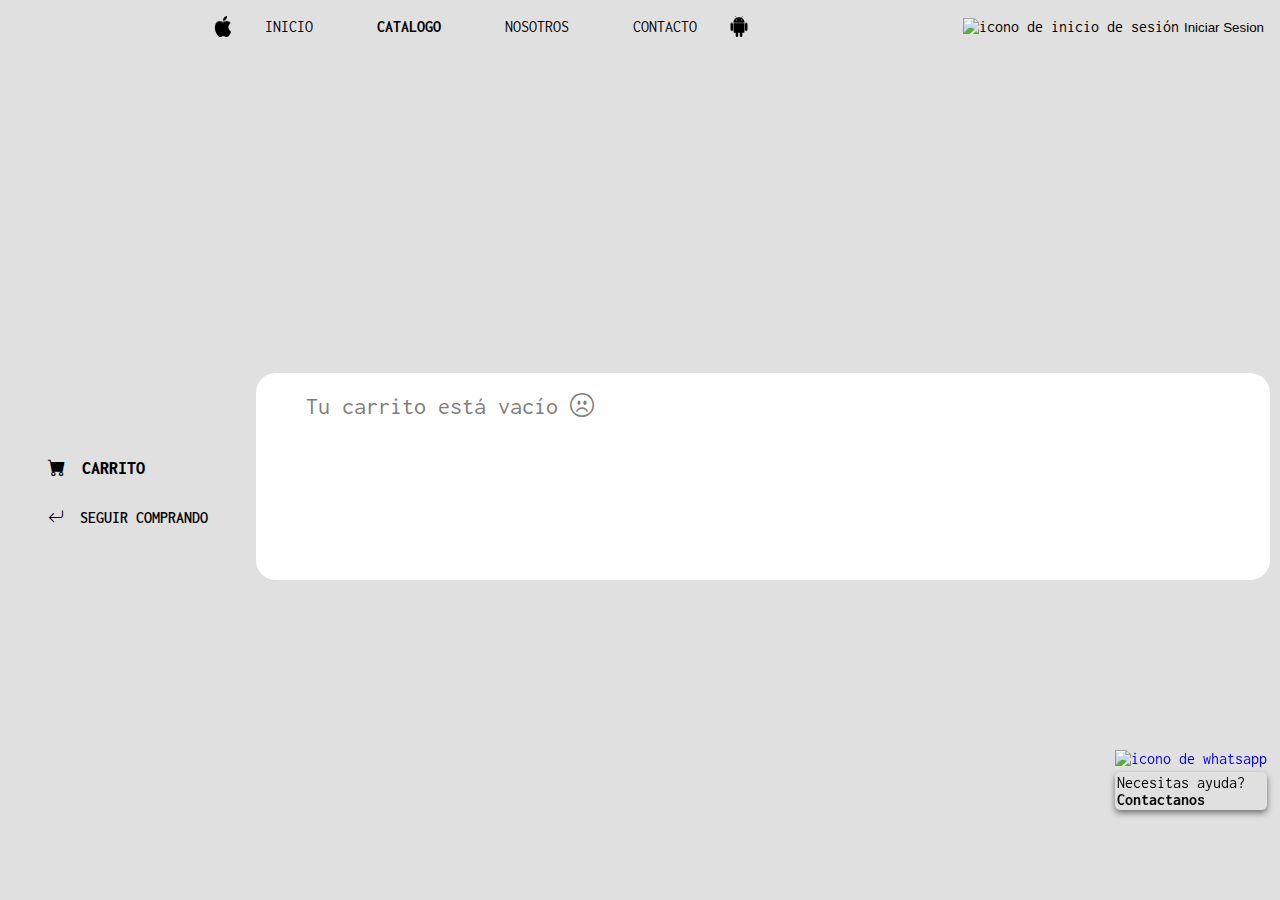
==== Pages/carrito.html @ 7a63a70e "mas estilos en carrito.html" ====
<!DOCTYPE html>
<html lang="en">
<head>
    <meta charset="UTF-8">
    <meta name="viewport" content="width=device-width, initial-scale=1.0">
    <!-- JS -->
    <script defer src="../Js/carrito.js"></script>
    <!-- CSS -->
    <link rel="stylesheet" href="../Style/style.css">
    <!-- FONTS -->
    <link rel="preconnect" href="https://fonts.googleapis.com">
    <link rel="preconnect" href="https://fonts.gstatic.com" crossorigin>
    <link href="https://fonts.googleapis.com/css2?family=Inconsolata:wght@200..900&family=Pixelify+Sans:wght@400..700&display=swap" rel="stylesheet">
    <!-- ICONOS BOOTSTRAP -->
    <link rel="stylesheet" href="https://cdn.jsdelivr.net/npm/bootstrap-icons@1.11.3/font/bootstrap-icons.min.css">
    <title>Carrito</title>
</head>
<body>
    <header>
        <div class="logo">
            <i class="bi bi-arrow-left"></i>
        </div>
        <div class="menuPrincipal">
            <img src="../assets/icons/apple.png" alt="icono apple">
            <ul class="menuPrincipalLista">
                <li><a href="../index.html">Inicio</a></li>
                <li class="selected"><a href="./catalogo.html">Catalogo</a></li>
                <li><a href="./nosotros.html">Nosotros</a></li>
                <li><a href="./contacto.html">Contacto</a></li>
            </ul>
            <img src="../assets/icons/android.png" alt="icono celular">
        </div>
        <div class="menuHidden"> 
            <input type="checkbox" class="toggle"> 
            <nav class="menu">
                <ul>   
                    <li><a href="../index.html">inicio</a></li>
                    <li><a href="../Pages/catalogo.html">Catalogo</a></li>
                    <li><a href="../Pages/nosotros.html">Nosotros</a></li>
                    <li><a href="../Pages/contacto.html">Contacto</a></li>
                </ul>
            </nav>     
        </div>
        <div class="log">
            <img src="../assets/icons/sesion.png" alt="icono de inicio de sesión">
            <div class="logIn">
                <button class="botonLog"><a id="botonCambiar" href="./login.html">Iniciar Sesion</a></button>
            </div>
            <div class="logOut"></div>
        </div>
    </header>
    <main class="mainCompras">
        <aside class="listado">
            <nav>
                <ul class="marcas">
                    <li> 
                        <a class="botonMenu botonCarrito active" href="./carrito.html"><i class="bi bi-cart-fill"></i>Carrito</span></a>
                    </li>
                    <li>
                        <a class="botonMenu botonVolver" href="./catalogo.html"><i class="bi bi-arrow-return-left"></i></i>Seguir comprando</a>
                    </li>
                </ul>
            </nav>
        </aside>
        <section id="items">
            <div id="mensajeCarrito"></div>
            
        </section>
    </main>
    <footer>
        <section class="whatsapp">
            <a href="https://web.whatsapp.com/????/es" target="_blank">
                <img src="../assets/icons/social.png" alt="icono de whatsapp">
                <p>Necesitas ayuda?<br><b>Contactanos</b></p>
            </a>
        </section>
    </footer>
</body>
</html>
---- Style/style.css ----
:root {
  --clr-white:rgb(255, 255, 255);
  --clr-pale:rgb(224, 224, 224);
  --clr-black:rgb(0, 0, 0);
  --clr-grey:rgb(128, 126, 126);
  --clr-darkGrey: rgb(53, 53, 53);
  --clr-red: rgb(253, 48, 48);
}

* {
  margin: 0;
  padding: 0;
  box-sizing: border-box;
}

html, body {
    height: 100%;
    margin: 0;
    display: flex;
    flex-direction: column;
    justify-content: space-between;
    font-family: "Inconsolata", monospace;
    font-optical-sizing: auto;
    font-weight: 400;
    font-style: normal;
    font-variation-settings: "wdth" 100;
  }

body {
    background-color: var(--clr-pale);
}

h1, h2, h3, h4, p {
  cursor:default;
}


/*  *//*  *//*  *//*  *//*  *//*  *//*  *//* NAVBAR *//*  *//*  *//*  *//*  *//*  *//*  *//*  */

header{
  display: flex;
  flex-direction: row;
  justify-content: space-between;
}

.logo {
  color: var(--clr-pale);
}

.menuPrincipal {
  display: flex;
  flex-direction: row;
  padding: 1rem;
}

.menuPrincipal img {
  align-items: center;
}

.menuPrincipalLista{
  display: flex;
  justify-content: center;
}

.menuPrincipalLista li {
  margin: 0 30px;
}

.menuPrincipalLista a {
  position: relative;
  display: block;
  padding: 2px;
}

.menuPrincipalLista a::before {
  content: '';
  position: absolute;
  bottom: 0;
  left: 0;
  width: 100%;
  height: 2px;
  background: linear-gradient(to right, rgb(0, 0, 0), rgb(46, 46, 46), rgb(93, 93, 93));
  z-index: 1;
  transform: scaleX(0);
  transform-origin: center;
  transition: transform 0.5s ease-in-out;
}

.menuPrincipalLista a:hover::before {
  transform: scaleX(1);
}

.botonLog a {
  text-decoration: none;
  color: var(--clr-black);
}

ul li {
  list-style: none;
}

ul li a {
  text-decoration: none;
  list-style: none;
  color: var(--clr-black);
  text-transform: uppercase;
}

.selected a {
  color: var(--clr-black);
  font-weight: 700;
}

.log {
  display: flex;
  flex-direction: row;
  align-items: center;
  padding: 1rem;
}

.botonLog {
  border: none; 
  color: var(--clr-black);
  background-color: var(--clr-pale);
  padding-left: 5px;
  cursor:pointer;
}

.botonLog:hover {
  border: none; 
  color: var(--clr-black);
  background-color: var(--clr-pale);
  box-shadow: none;
}

.menuHidden {
  display: none;
  background-color: var(--clr-pale);
  width: 100%;
  margin: 0;
  padding: 5px 0; 
}

.menuHidden #toggle {
  cursor: pointer; 
}

.menuHidden label {
  cursor: pointer; 
}

.menuHidden .menu {
  padding: 0px 20px; 
}

.menuHidden .menu ul {
  display: flex;
  flex-direction: row;
  justify-content: space-evenly;
  height: 100%; 
}

.menuHidden .menu ul li {
  padding-left: 5px;
  height: 100%;
  list-style: none; 
}

.menuHidden .menu ul li a {
  width: 100%;
  height: 100%;
  background-color: var(--clr-pale);
  font-size: large;
  font-weight: 900;
  text-decoration: none;
  color: var(--clr-grey);
  text-transform: uppercase;
  transition: all 300ms ease; 
}

.menuHidden .menu ul li a:hover {
  box-shadow: 0 0 10px 0 var(--clr-grey) inset, 0 0 10px 4px var(--clr-grey); 
}

.menuHidden .menu ul li img {
  padding-left: 10px; 
}

.header_inferior .menu ul .activo {
  color: rgba(80, 78, 78, 0.8); 
}

/*  *//*  *//*  *//*  *//*  *//*  *//* BODY *//*  *//*  *//*  *//*  *//*  *//*  *//*  *//*  */


.nombre {
  color: var(--clr-black);
}

.cabecera {
  display: flex;
  flex-direction: row;
  justify-content: space-between;
  padding: 200px 0 100px 0;
}

.titulo {
  padding-left: 150px;
  font-size: 3rem;
}

.titulo p {
  color: var(--clr-grey);
}

.marca {
  display: flex;
  flex-direction: row;
  justify-content: space-evenly;
}

.modelo p {
  font-weight: 700;
  font-size: 1.3rem;
  color: var(--clr-grey);
  text-align: center;
}

.modelo a {
  text-decoration: none;
  color: var(--clr-black);
}

.modelo a:hover {
  text-decoration: underline;
}

#publicidad {
  display: flex;
  justify-content:space-evenly;
  margin: 50px;
}

#publicidad img {
  transform: scale(1);
  transition: transform 0.5s ease-out, box-shadow 0.5s ease-out, border-radius 0.5s ease-out;
  box-shadow: 0px 4px 8px rgba(0, 0, 0, 0.3);
  border-radius: 15px;
}



#publicidad img:hover {
  transform: scale(1.02);
  transition: transform 0.3s ease;
  border-radius: 15px;
  box-shadow: 0px 6px 12px rgba(0, 0, 0, 0.4);
}

.seccion {
  margin: 150px 0 0 150px;
  font-size: 1.3rem;
}

.seccion p {
  color: var(--clr-grey);
}

/*  *//*  *//*  *//*  *//*  *//*  *//* BOTONES *//*  *//*  *//*  *//*  *//*  *//*  *//*  *//*  */

#botones {
  display: flex;
  flex-direction: row;
  justify-content:space-around;
  margin: 100px 0 200px 0;
}

.botones {
  background-color: var(--clr-white);
  border: 0.5px solid rgb(186, 186, 186);
  padding: 20px;
  border-radius: 15px;
  height: 200px;
  width: 200px;
}

.botones:hover {
  transform: scale(1.02);
  transition: transform 0.3s ease;
  border-radius: 15px;
  box-shadow: 0px 6px 12px rgba(0, 0, 0, 0.4);
}

.botones p {
  margin-top: 10px;
  color: var(--clr-black);
}

.botones a {
  text-decoration: none;
}

.botones h3 {
  color: var(--clr-black);
}

#auriculares {
  font-weight: 700;
  color: rgb(16, 209, 113);
}

#regalo {
  font-weight: 700;
  color: rgb(142, 140, 39);
}

#tarjeta {
  font-weight: 700;
  color: rgb(28, 84, 255);
}

/*  *//*  *//*  *//*  *//*  *//*  *//* FOOTER *//*  *//*  *//*  *//*  *//*  *//*  *//*  *//*  */

footer{
  width: 100%;
}

.footer {
  display: flex;
  justify-content: space-evenly;
  height: 150px;
  background-color: var(--clr-darkGrey);
  align-items: center;
}

.item1 a {
  text-decoration: none;
}

.item2 a {
  text-decoration: none;
}

.item3 a {
  text-decoration: none;
}

h4 {
  margin-bottom: 15px;
  color: var(--clr-grey);
}

h5 {
  color: var(--clr-white);
}

h5:hover {
  color: rgb(141, 141, 141);
}

/*  *//*  *//*  *//*  *//*  *//*  *//* BOTON WHATSAPP *//*  *//*  *//*  *//*  *//*  *//*  *//*  *//*  */

.whatsapp {
  position: fixed;
  bottom: 10%;
  right: 1%;
}

.whatsapp a {
  text-decoration: none;
}

.whatsapp p {
  color: var(--clr-black);
  background-color: var(--clr-pale);
  margin-top: 5px;
  padding: 2px;
  border-radius: 5px;
  box-shadow: 0px 3px 6px rgba(0, 0, 0, 0.5);
}

/*  *//*  *//*  *//*  *//*  *//*  *//* PAGINA EN CONSTRUCCION *//*  *//*  *//*  *//*  *//*  *//*  *//*  *//*  */

#construccion {
  background: url(../assets/images/en_desarrollo.png) no-repeat center;
}

/*  *//*  *//*  *//*  *//*  *//*  *//* PAGINA NOSOTROS *//*  *//*  *//*  *//*  *//*  *//*  *//*  *//*  *//*  */

#tituloNosotros {
  text-align: center;
  font-size: 3rem;
  color: var(--clr-grey);
  padding: 100px 0;

}

.nosotros {
  display: flex;
  flex-direction: row;
}

.nosotrosParrafo {
  font-size: 1rem;
  padding: 50px;
  text-align: justify;
}

.nosotros img {
  margin: 20px;
  border-radius: 1rem;
}

/*  *//*  *//*  *//*  *//*  *//*  *//* PAGINA CONTACTO *//*  *//*  *//*  *//*  *//*  *//*  *//*  *//*  *//*  */

#mainContacto {
  display: flex;
  flex-direction: row;
  justify-content: space-between;
}

#info {
  display: flex;
  flex-direction: column;
  align-items: center;
  justify-content: center;
  background-color: var(--clr-darkGrey);
  border-radius: 1rem;
  margin-left: 10px;
  transition: box-shadow 0.3s ease-in-out;
}

#info:hover{
  box-shadow: 5px 8px 16px rgba(0, 0, 0, 0.6);
}

#tituloContacto {
  color: var(--clr-white);
}

#tituloContacto2 {
  color: var(--clr-white);
}

#parrafoContacto {
  color: var(--clr-white);
  margin: 20px 100px;
  text-align:justify;
}

#formulario {
  display: flex;
  flex-direction: column;
  align-items: center;
}

form {
  padding: 30px 200px 0 200px;
  display: flex;
  flex-direction: column;
  align-items: center;
}

#nombreContacto, #apellidoContacto, #email, #telefono {
  width: 300px;
  height: 30px;
  background-color: var(--clr-pale);
  border-style: none;
  border-bottom-style: double;
}

input:focus {
  outline: none;
}

textarea {
  width: 300px;
  background-color: var(--clr-pale);
}

#enviar {
  border: none; 
  color: var(--clr-white); 
  padding: 14px 28px; 
  cursor: pointer; 
  border-radius: 5px; 
  margin: 5px;
  background-color: var(--clr-darkGrey);
  transition: box-shadow 0.3s ease-in-out;
}

#enviar:hover {
  color: var(--clr-black);
  background-color: rgb(175, 175, 175);
  box-shadow: 0px 8px 16px rgba(0, 0, 0, 0.3);
}

#estamos {
  font-size: 2rem;
  color: var(--clr-white);
}

/*  *//*  *//*  *//*  *//*  *//*  *//* PAGINA CATALOGO *//*  *//*  *//*  *//*  *//*  *//*  *//*  *//*  *//*  */

.mainCompras {
  display: grid;
  grid-template-columns: 1fr 4fr;
}

aside {
  padding: 3rem 2rem;
  padding-right: 0;
  position: sticky;
  top: 0;
  display: flex;
  flex-direction: column;
  justify-content: start;
}

.botonMenu {
  background-color: transparent;
  color: var(--clr-black);
  border: 0;
  font-size: 1rem;
  cursor: pointer;
  display: flex;
  align-items: center;
  gap: 1rem;
  padding: 1rem;
  font-size: 0.9rem;
  font-weight: 600;
}

.botonCarrito {
  font-size: 1.1rem;
  font-weight: 800;
  color: var(--clr-black);
  margin-top: 2rem;
}

#numero1 {
  background-color: var(--clr-black);
  color: var(--clr-pale);
  padding: .25rem;
  border-radius: .25rem;
}

#marcas {
  display: flex;
  flex-direction: column;
  gap: 0.5rem;
  position: fixed;
  text-transform: uppercase;
  font-weight: bold;
}

#marcas p {
  color: var(--clr-red);
  margin: 50px 0 20px 0;
}

#marcas li {
  cursor: pointer;
}

#items {
  display: flex;
  flex-direction: column;
  background-color: var(--clr-white);
  margin: 10px;
  margin-left: 0;
  border-radius: 20px;
  padding: 20px 0;
  overflow: hidden;
  max-width: 100%;
}

#items input{
  margin: 0 5px;
  width: 30%;
}

#items button{
  margin: 0 5px;
  padding: 6px;
}

.headCatalogo{
  display: flex;
  flex-direction: row;
  justify-content: start;
  align-items: center;
}

.headCatalogo #select1 {
  margin-right: 20px;
}

.headCatalogo #select2 {
  margin-left: 2px;
}

#tituloCatalogo {
  padding: 30px 0 30px 50px;
  color: var(--clr-grey);
  text-transform: uppercase;
}

#contenedorProductos{
  display: grid;
  grid-template-columns: repeat(4, 1fr);
  gap: 20px;
  padding: 20px;
  box-sizing: border-box;
  justify-items: center;
}

#contenedorProductos div h3{
  margin: 5px;
}

#contenedorProductos div p{
  margin: 2px 5px;
}

.contenedor {
  margin-left: 20px;
}

.productoImagen {
  max-width: 100%;
  border-radius: 30px;
}

.modelo {
  padding-bottom: 3px;
  text-transform: uppercase;
}

.precio {
  padding-bottom: 7px;
}

.agregar {
  border: 2px solid var(--clr-grey);
  border-radius: 5px;
  background-color:var(--clr-grey);
  color: var(--clr-pale);
  padding: 10px;
  text-transform: uppercase;
  cursor: pointer;
  margin-bottom: 20px;
  transition: box-shadow 0.3s ease-in-out;
}

.agregar:hover {
  color: var(--clr-black);
  background-color: rgb(175, 175, 175);
  box-shadow: 0px 8px 16px rgba(0, 0, 0, 0.3);
}

/*  *//*  *//*  *//*  *//*  *//*  *//* PAGINA CARRITO *//*  *//*  *//*  *//*  *//*  *//*  *//*  *//*  *//*  */

#items {
  background-color: var(--clr-white);
}

#items h4 {
  margin: 40px 40px 10px 40px;
  color: var(--clr-black);
  font-weight: bold;
  text-transform: uppercase;
}

#items #total {
  margin: 0 40px;
  color: rgb(255, 116, 116);
  width: fit-content;
  text-align: center;
}


#items #vaciar{
  margin: 40px 40px 10px 40px;
  border: 2px solid var(--clr-grey);
  border-radius: 5px;
  background-color:var(--clr-red);
  color: var(--clr-pale);
  padding: 10px;
  text-transform: uppercase;
  cursor: pointer;
  margin-bottom: 20px;
  transition: box-shadow 0.3s ease-in-out;
}

#items #vaciar:hover {
  color: var(--clr-black);
  background-color: rgb(255, 139, 139);
  box-shadow: 0px 8px 16px rgba(0, 0, 0, 0.3);
}

#items div{
  text-align: center;
}

.itemCarrito {
  display: flex;
  text-align: center;
  align-items: center;
  margin: 0 20px;
}

.itemCarrito div {
  width: 100%;
}

.botonVolver {
  font-size: 1rem;
}

#contenedorCarrito {
  display: flex;
  flex-direction: column;
  gap: 1.5rem;
  margin: 0 40px;
}

.carritoVacio {
  font-size: 1.5rem;
  color: var(--clr-grey);
  font-weight: 400;
  margin-left: 50px;
}

.carritoProductos {
  display: flex;
  flex-direction: column;
  gap: 1rem;
}

.carritoProducto {
  display: flex;
  justify-content: space-between;
  align-items: center;
  background-color: var(--clr-pale);
  color: var(--clr-grey);
  padding: .5rem;
  padding-right: 1.5rem;
  border-radius: 10px;
}

.carritoProducto div {
  width: 100%;
}

.carritoProducto div small {
  color: var(--clr-black);
  font-weight: bold;
}

.carritoProductoEliminar {
  border: 0;
  border-radius: 5px;
  background-color: transparent;
  color: rgb(255, 0, 0);
  cursor: pointer;
  background-color: var(--clr-white);
  padding: 5px;
  cursor: pointer;
}

.carritoProductoEliminar:hover {
  background-color: var(--clr-pale);
  box-shadow: 0px 2px 4px rgba(0, 0, 0, 0.3);
}

#total {
  color: var(--clr-black);
  font-weight: 900;
  caret-color: transparent;
  user-select: none; 
  pointer-events: none;
}

#deleteCarrito {
  color: var(--clr-white);
  background-color: var(--clr-red);
  padding: 2px;
  border-radius: 3px;
  border: 1px solid var(--clr-dark);
}

#deleteCarrito:hover {
  color: var(--clr-red);
  background-color: var(--clr-pale);
  box-shadow: 0px 8px 16px rgba(243, 40, 40, 0.3);
}

/*  *//*  *//*  *//*  *//*  *//*  *//* LOGIN *//*  *//*  *//*  *//*  *//*  *//*  *//*  *//*  *//*  */

.form {
  height: 100px;
  display: flex;
  align-items: center;
}

.tituloLogin {
  padding-bottom: 10px;
}

.formularioLogin{
  height: 65vh;
}

.formularioLogin input {
  width: 250px;
  height: 40px;
  background-color: var(--clr-pale);
  border: 2px solid var(--clr-grey);
  padding-left: 5px;
}

.formularioLogin input:focus {
  outline: none;
}

.textoLogin{
  padding: 10px 0;
}

.textoLogin a{
  text-decoration: none;
  color: var(--clr-black);
}

.botonLogin {
  border: 2px solid var(--clr-grey);
  border-radius: 5px;
  background-color:var(--clr-grey);
  color: var(--clr-pale);
  padding: 10px;
  text-transform: uppercase;
  cursor: pointer;
  margin-bottom: 20px;
  transition: box-shadow 0.3s ease-in-out;
}

.botonLogin:hover {
  color: var(--clr-black);
  background-color: rgb(175, 175, 175);
  box-shadow: 0px 8px 16px rgba(0, 0, 0, 0.3);
}

.form {
  display: flex;
  flex-direction: column;
}

#contrasenaIncorrecta {
  font-weight: bold;
  color: var(--clr-black);
}

#temporizador {
  display: flex;
  justify-content: center;
  align-items: center;
  margin-bottom: 10px;
}

#temporizador p {
  color: var(--clr-darkGrey);
  padding: 2px;
  border-radius: 5px;
  font-weight: bold;
}

#reloj {
  margin: 0 5px;
  font-weight: bold;
  font-size: large;
  color: var(--clr-red);
}


/*  *//*  *//*  *//*  *//*  *//*  *//* MEDIA QUERIES *//*  *//*  *//*  *//*  *//*  *//*  *//*  *//*  *//*  */

@media screen and (max-width: 1201px) {
 #publicidad {
    display: flex;
    flex-direction: column;
    align-items: center;
  }
  #uno {
    margin-bottom: 20px;
  }
}

@media screen and (max-width: 992px) {

}

@media screen and (max-width: 768px) {
  .menuPrincipal{
    display: none;
  }

  .menuHidden {
    display: block;
    background-color: var(--clr-pale);
    width: 100%;
    margin: 0;
    padding: 5px 0; 
  }

  .menuHidden label {
    display: initial;
  }

  .menuHidden .menu {
    top: 100%;
    left: 0;
    right: 0;
    display: none;
    padding: 0;
    margin: 0 0 0 30px;
  }

  .menuHidden .menu ul {
    display: flex;
    flex-direction: column;
    justify-content: space-evenly;

    height: 100%; 
  }

  .menuHidden .toggle:checked + label + .menu {
    display: block;
  }

  .titulo{
    padding-left: 100px;
    font-size: 2.5rem;
  }
  .seccion{
    margin-left: 100px;
  }
}

@media screen and (max-width: 600px) {
  
}
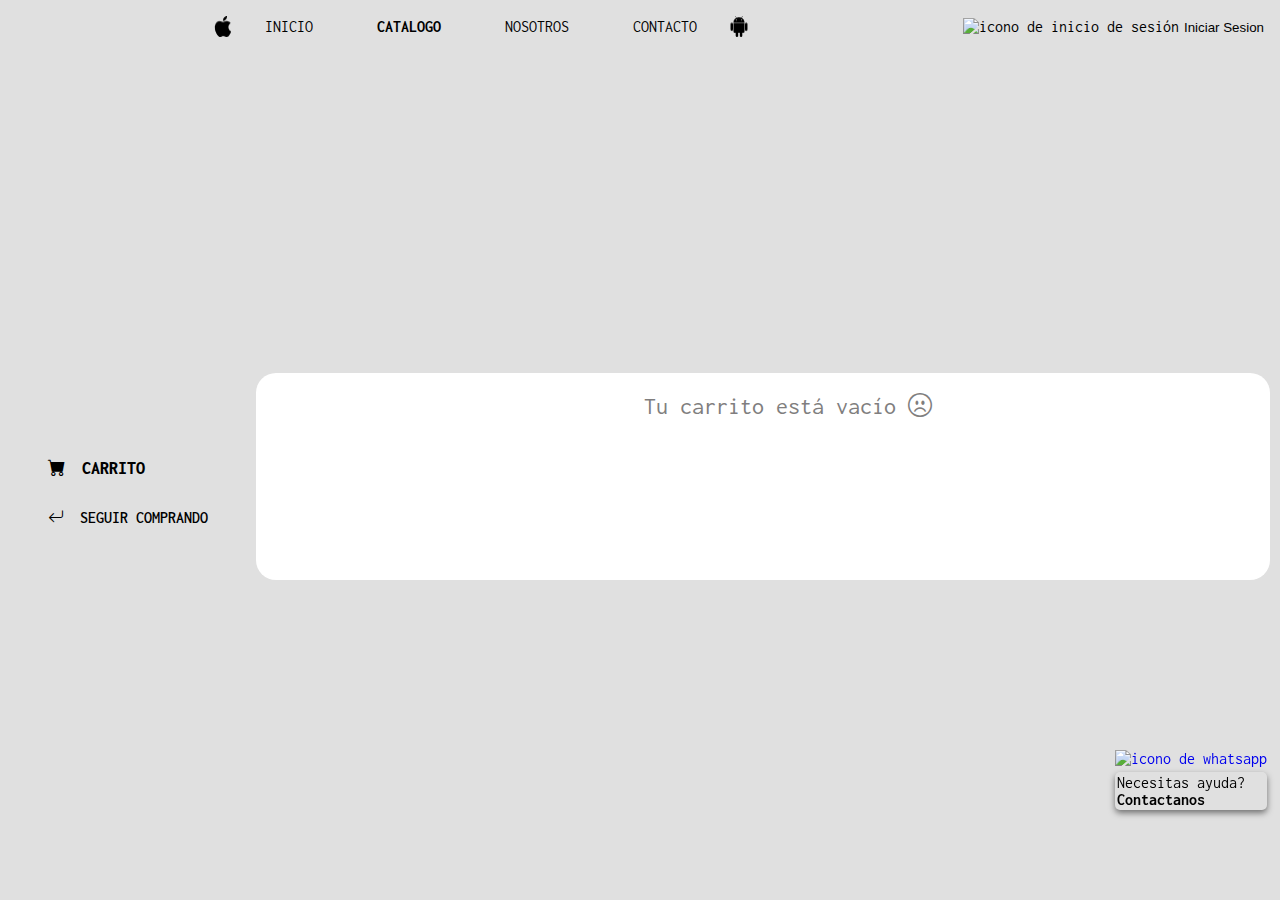
==== commit c7edff72: "boton finalizar compra" ====
--- a/Pages/carrito.html
+++ b/Pages/carrito.html
@@ -63,8 +63,8 @@
             </nav>
         </aside>
         <section id="items">
-            <div id="mensajeCarrito"></div>
-            
+            <div id="mensajeCarrito"></div> 
+            <div id="menuTotal"></div>   
         </section>
     </main>
     <footer>
--- a/Style/style.css
+++ b/Style/style.css
@@ -563,6 +563,10 @@
   cursor: pointer;
 }
 
+.marca-item:hover {
+  background-color: var(--clr-white);
+}
+
 #items {
   display: flex;
   flex-direction: column;
@@ -796,6 +800,28 @@
   box-shadow: 0px 8px 16px rgba(243, 40, 40, 0.3);
 }
 
+#finalizarCompra {
+  background-color: rgb(1, 59, 184);
+  padding: 2px;
+  border-radius: 3px;
+  border: 1px solid var(--clr-dark);
+}
+
+#finalizarCompra:hover {
+  color: var(--clr-darkGrey);
+  background-color: rgb(38, 84, 184);
+  box-shadow: 0px 8px 16px rgba(243, 40, 40, 0.3);
+}
+
+#finalizarCompra a {
+  text-decoration: none;
+  color: var(--clr-white);
+}
+
+#finalizarCompra a:hover {
+  color: var(--clr-white);
+}
+
 /*  *//*  *//*  *//*  *//*  *//*  *//* LOGIN *//*  *//*  *//*  *//*  *//*  *//*  *//*  *//*  *//*  */
 
 .form {
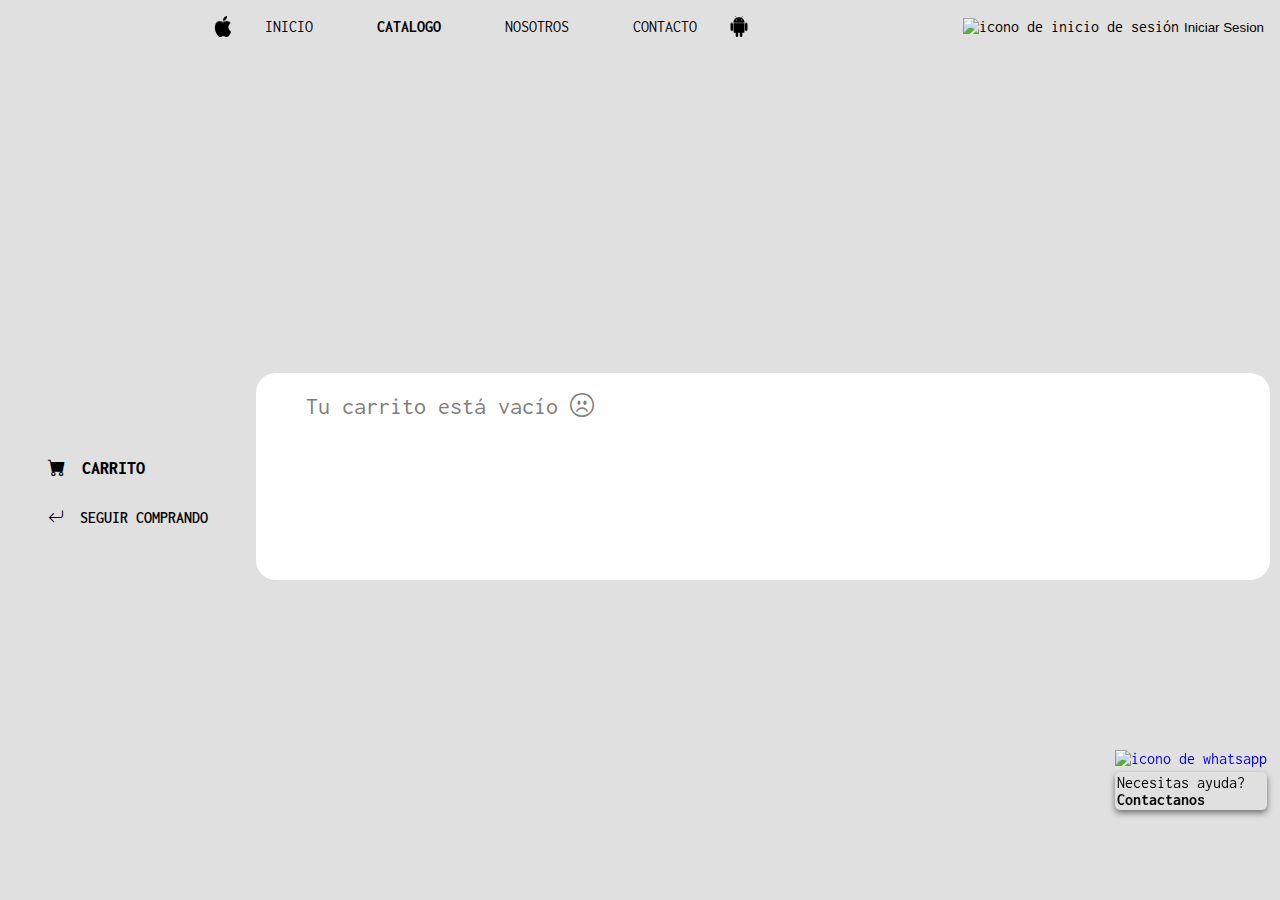
==== commit 0dacc7b6: "ruta de registro en los html" ====
--- a/Pages/carrito.html
+++ b/Pages/carrito.html
@@ -5,6 +5,7 @@
     <meta name="viewport" content="width=device-width, initial-scale=1.0">
     <!-- JS -->
     <script defer src="../Js/carrito.js"></script>
+    <script defer src="../Js/registro.js"></script>  
     <!-- CSS -->
     <link rel="stylesheet" href="../Style/style.css">
     <!-- FONTS -->
--- a/Style/style.css
+++ b/Style/style.css
@@ -677,7 +677,7 @@
 }
 
 #items #total {
-  margin: 0 40px;
+  margin: 0 10px 0 40px;
   color: rgb(255, 116, 116);
   width: fit-content;
   text-align: center;
@@ -703,10 +703,6 @@
   box-shadow: 0px 8px 16px rgba(0, 0, 0, 0.3);
 }
 
-#items div{
-  text-align: center;
-}
-
 .itemCarrito {
   display: flex;
   text-align: center;
@@ -801,7 +797,7 @@
 }
 
 #finalizarCompra {
-  background-color: rgb(1, 59, 184);
+  background-color: rgb(11, 24, 146);
   padding: 2px;
   border-radius: 3px;
   border: 1px solid var(--clr-dark);
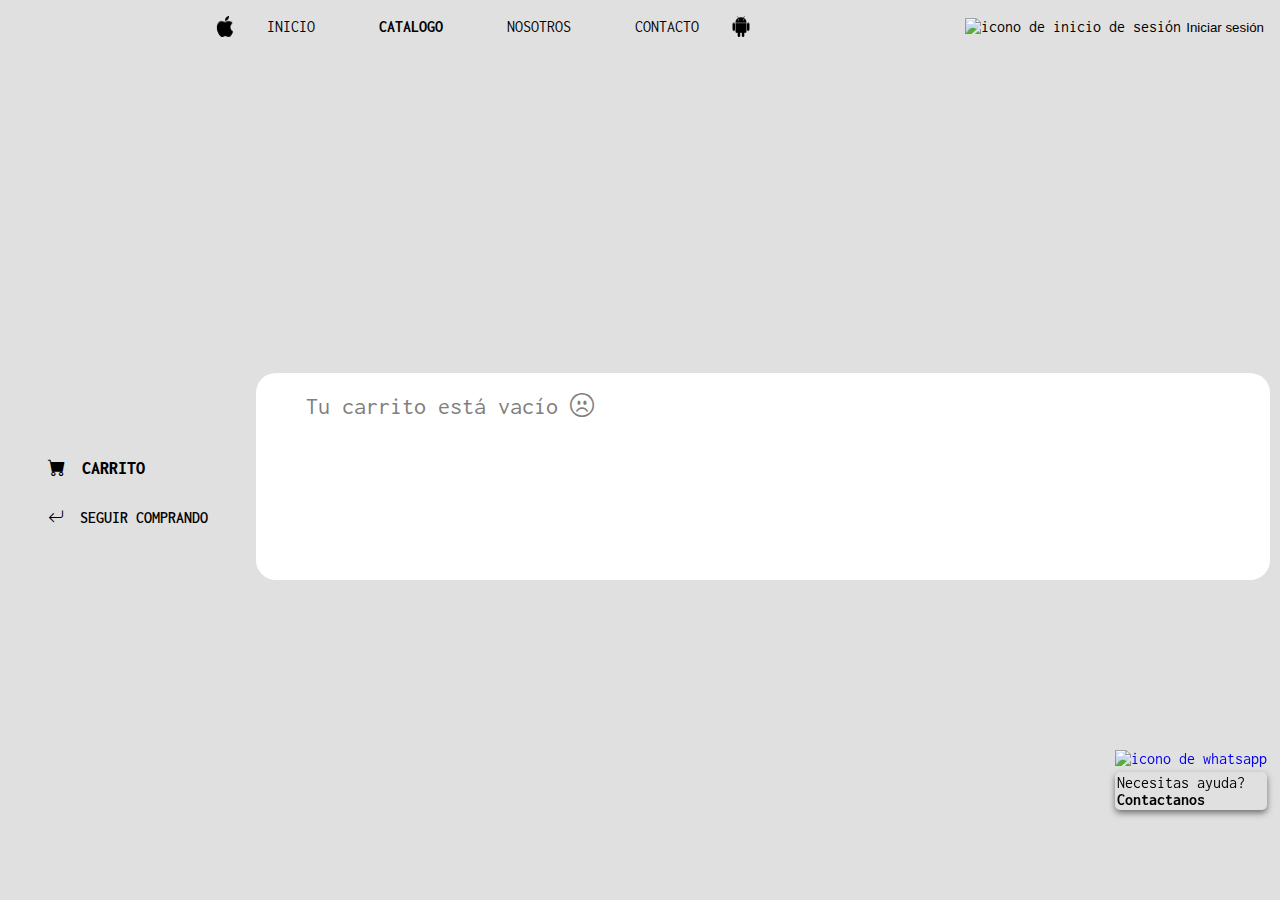
==== commit 9e645fae: "Entrega Final - Comisión 65350 - Federico Sanchez" ====
--- a/Pages/carrito.html
+++ b/Pages/carrito.html
@@ -5,13 +5,14 @@
     <meta name="viewport" content="width=device-width, initial-scale=1.0">
     <!-- JS -->
     <script defer src="../Js/carrito.js"></script>
-    <script defer src="../Js/registro.js"></script>  
+    <script defer src="../Js/sesion.js"></script>  
     <!-- CSS -->
     <link rel="stylesheet" href="../Style/style.css">
-    <!-- FONTS -->
+    <!-- FONTS Y FAVICON-->
     <link rel="preconnect" href="https://fonts.googleapis.com">
     <link rel="preconnect" href="https://fonts.gstatic.com" crossorigin>
     <link href="https://fonts.googleapis.com/css2?family=Inconsolata:wght@200..900&family=Pixelify+Sans:wght@400..700&display=swap" rel="stylesheet">
+    <link rel="icon" href="../Assets/icons/android.png">
     <!-- ICONOS BOOTSTRAP -->
     <link rel="stylesheet" href="https://cdn.jsdelivr.net/npm/bootstrap-icons@1.11.3/font/bootstrap-icons.min.css">
     <title>Carrito</title>
@@ -24,10 +25,10 @@
         <div class="menuPrincipal">
             <img src="../assets/icons/apple.png" alt="icono apple">
             <ul class="menuPrincipalLista">
-                <li><a href="../index.html">Inicio</a></li>
-                <li class="selected"><a href="./catalogo.html">Catalogo</a></li>
-                <li><a href="./nosotros.html">Nosotros</a></li>
-                <li><a href="./contacto.html">Contacto</a></li>
+                <li><a href="../index.html">inicio</a></li>
+                <li class="selected"><a href="./catalogo.html">catalogo</a></li>
+                <li><a href="./nosotros.html">nosotros</a></li>
+                <li><a href="./contacto.html">contacto</a></li>
             </ul>
             <img src="../assets/icons/android.png" alt="icono celular">
         </div>
@@ -36,16 +37,16 @@
             <nav class="menu">
                 <ul>   
                     <li><a href="../index.html">inicio</a></li>
-                    <li><a href="../Pages/catalogo.html">Catalogo</a></li>
-                    <li><a href="../Pages/nosotros.html">Nosotros</a></li>
-                    <li><a href="../Pages/contacto.html">Contacto</a></li>
+                    <li><a href="../Pages/catalogo.html">catalogo</a></li>
+                    <li><a href="../Pages/nosotros.html">nosotros</a></li>
+                    <li><a href="../Pages/contacto.html">contacto</a></li>
                 </ul>
             </nav>     
         </div>
         <div class="log">
             <img src="../assets/icons/sesion.png" alt="icono de inicio de sesión">
             <div class="logIn">
-                <button class="botonLog"><a id="botonCambiar" href="./login.html">Iniciar Sesion</a></button>
+                <button class="botonLog"><a id="botonCambiar" href="./registro.html">Iniciar sesión</a></button>
             </div>
             <div class="logOut"></div>
         </div>
@@ -76,5 +77,6 @@
             </a>
         </section>
     </footer>
+    <script src="https://cdn.jsdelivr.net/npm/sweetalert2@11"></script>
 </body>
 </html>--- a/Style/style.css
+++ b/Style/style.css
@@ -33,7 +33,6 @@
 h1, h2, h3, h4, p {
   cursor:default;
 }
-
 
 /*  *//*  *//*  *//*  *//*  *//*  *//*  *//* NAVBAR *//*  *//*  *//*  *//*  *//*  *//*  *//*  */
 
@@ -192,7 +191,6 @@
 
 /*  *//*  *//*  *//*  *//*  *//*  *//* BODY *//*  *//*  *//*  *//*  *//*  *//*  *//*  *//*  */
 
-
 .nombre {
   color: var(--clr-black);
 }
@@ -247,8 +245,6 @@
   box-shadow: 0px 4px 8px rgba(0, 0, 0, 0.3);
   border-radius: 15px;
 }
-
-
 
 #publicidad img:hover {
   transform: scale(1.02);
@@ -682,7 +678,6 @@
   width: fit-content;
   text-align: center;
 }
-
 
 #items #vaciar{
   margin: 40px 40px 10px 40px;
@@ -782,15 +777,16 @@
   pointer-events: none;
 }
 
-#deleteCarrito {
+.deleteCarrito {
   color: var(--clr-white);
   background-color: var(--clr-red);
   padding: 2px;
   border-radius: 3px;
   border: 1px solid var(--clr-dark);
-}
-
-#deleteCarrito:hover {
+  cursor: pointer;
+}
+
+.deleteCarrito:hover {
   color: var(--clr-red);
   background-color: var(--clr-pale);
   box-shadow: 0px 8px 16px rgba(243, 40, 40, 0.3);
@@ -816,6 +812,28 @@
 
 #finalizarCompra a:hover {
   color: var(--clr-white);
+}
+
+#menuTotal div {
+  align-items: center;
+}
+
+#menuTotal div img {
+  margin: 0 10px 0 40px;
+}
+
+#cancelar {
+  border: none; 
+  color: var(--clr-black);
+  background-color: var(--clr-pale);
+  cursor:pointer;
+}
+
+#cancelar:hover {
+  border: none; 
+  color: var(--clr-pale);
+  background-color: var(--clr-black);
+  box-shadow: none;
 }
 
 /*  *//*  *//*  *//*  *//*  *//*  *//* LOGIN *//*  *//*  *//*  *//*  *//*  *//*  *//*  *//*  *//*  */
@@ -883,27 +901,21 @@
   color: var(--clr-black);
 }
 
-#temporizador {
-  display: flex;
-  justify-content: center;
-  align-items: center;
-  margin-bottom: 10px;
-}
-
-#temporizador p {
-  color: var(--clr-darkGrey);
-  padding: 2px;
+#logoutBoton{
+  border: 1px solid var(--clr-grey);
   border-radius: 5px;
-  font-weight: bold;
-}
-
-#reloj {
-  margin: 0 5px;
-  font-weight: bold;
-  font-size: large;
-  color: var(--clr-red);
-}
-
+  background-color:var(--clr-darkGrey);
+  color: var(--clr-pale);
+  padding: 1px;
+  cursor: pointer;
+  transition: box-shadow 0.3s ease-in-out;
+}
+
+#logoutBoton:hover {
+  color: var(--clr-black);
+  background-color: rgb(175, 175, 175);
+  box-shadow: 0px 8px 16px rgba(0, 0, 0, 0.3);
+}
 
 /*  *//*  *//*  *//*  *//*  *//*  *//* MEDIA QUERIES *//*  *//*  *//*  *//*  *//*  *//*  *//*  *//*  *//*  */
 
